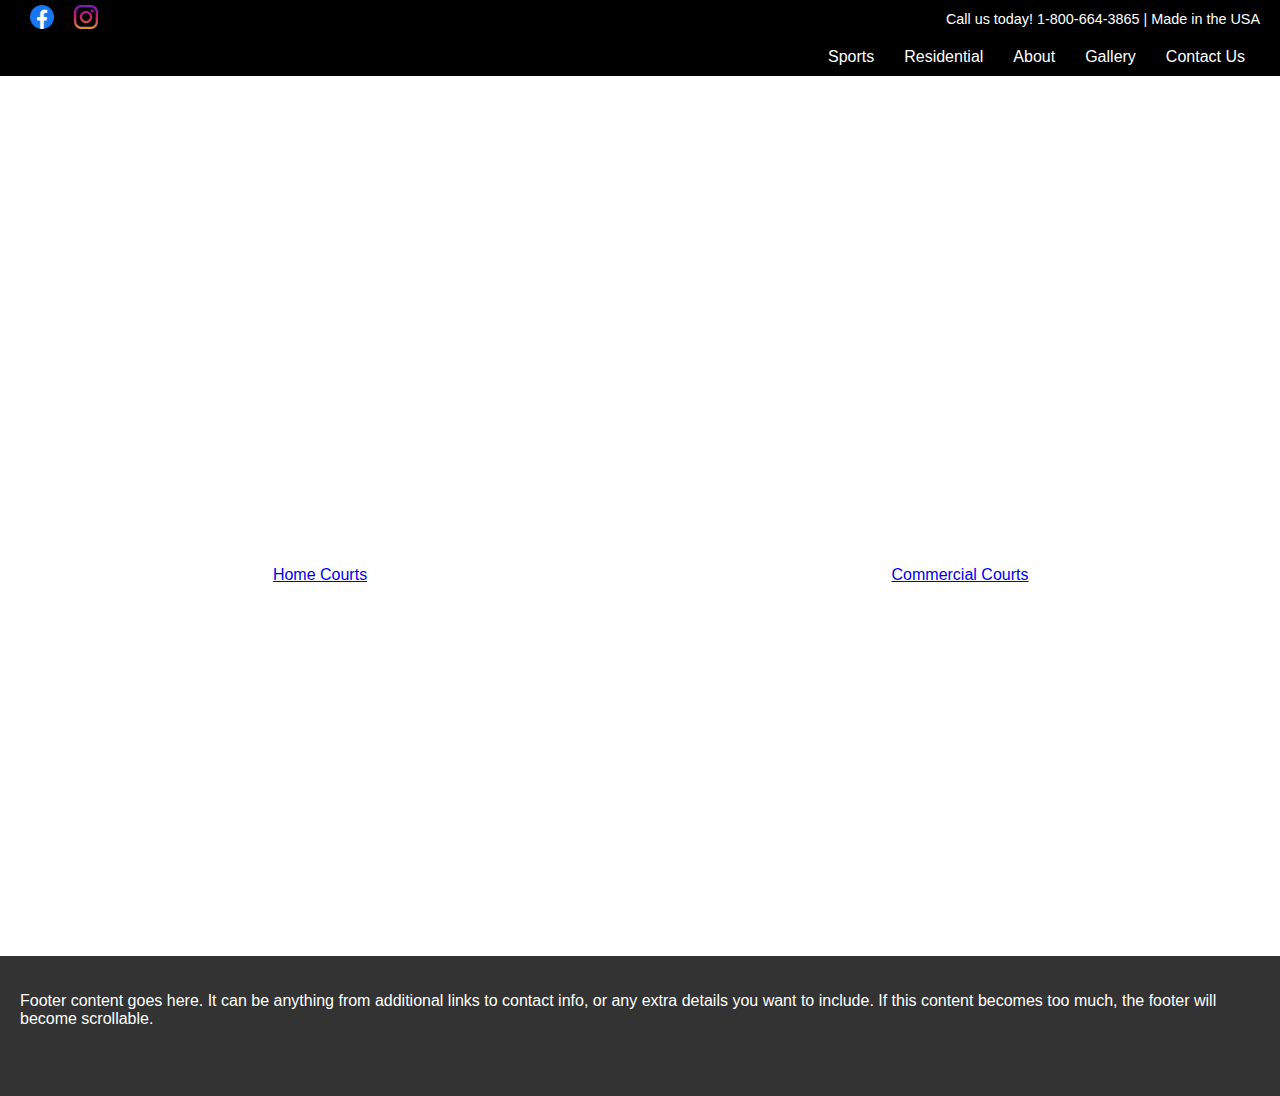
==== home.html @ 564b6798 "first commit" ====
<!DOCTYPE html>
<html lang="en">
  <head>
    <meta charset="UTF-8" />
    <meta name="viewport" content="width=device-width, initial-scale=1.0" />
    <title>Snapsports Athletic Surfaces</title>
    <style>
      body,
      html {
        margin: 0;
        padding: 0;
        font-family: Arial, sans-serif;
        height: 100%;
      }
      .header {
        background: #000;
        color: white;
      }
      .top-bar {
        display: flex;
        justify-content: space-between;
        align-items: center;
        padding: 5px 20px;
      }
      .social-media {
        display: flex;
      }
      .social-media a {
        color: white;
        text-decoration: none;
        padding: 0 10px;
      }
      .social-media img {
        height: 24px;
        width: auto;
      }
      .call-us {
        color: white;
        font-size: 0.9em;
      }
      .navigation {
        background: #000;
        padding: 10px 20px;
        display: flex;
        justify-content: flex-end;
      }
      .logo {
        flex: 1; /* ensures logo takes up remaining space pushing nav to the right */
      }
      .logo img {
        height: 50px;
      }
      .navbar {
        display: flex;
        list-style: none;
        padding: 0;
        margin: 0;
      }
      .navbar a {
        color: white;
        text-decoration: none;
        padding: 8px 15px;
      }
      .hero {
        display: flex;
        width: 100%;
        height: calc(110vh - 110px); /* Adjust based on total header height */
      }
      .hero-section {
        flex: 1;
        background-size: cover;
        background-position: center;
        color: white;
        display: flex;
        flex-direction: column;
        justify-content: center;
        align-items: center;
        text-align: center;
      }
      .footer {
        background: #333;
        color: white;
        padding: 20px;
        height: 100px;
        overflow-y: auto;
      }
    </style>
  </head>
  <body>
    <div class="header">
      <div class="top-bar">
        <div class="social-media">
          <a href="#facebook" aria-label="Facebook"
            ><img src="facebook.png" alt="Facebook"
          /></a>
          <a href="#instagram" aria-label="Instagram"
            ><img src="instagram.png" alt="Instagram"
          /></a>
          <!-- <a href="#linkedin" aria-label="LinkedIn"
            ><img src="linkedin-icon.png" alt="LinkedIn"
          /></a>
          <a href="#youtube" aria-label="YouTube"
            ><img src="youtube-icon.png" alt="YouTube"
          /></a> -->
        </div>
        <div class="call-us">
          Call us today! 1-800-664-3865 | Made in the USA
        </div>
      </div>
      <nav class="navigation">
        <div class="logo">
          <a href="home.html" src="logo.png" alt="iDream's Logo" />
        </div>
        <ul class="navbar">
          <li><a href="#sports">Sports</a></li>
          <!-- <li><a href="#surfaces">Surfaces</a></li> -->
          <li><a href="#residential">Residential</a></li>
          <!-- <li><a href="#commercial">Commercial</a></li> -->
          <li><a href="#about">About</a></li>
          <li><a href="#gallery">Gallery</a></li>
          <li><a href="#contact">Contact Us</a></li>
        </ul>
      </nav>
    </div>

    <div class="hero">
      <div
        class="hero-section"
        style="
          background-image: url('https://swimply-static.imgix.net/seo/hero/hoops.png?auto=compress%2Cformat&fit=min&fill=blur&w=2304&q=30&ixlib=react-9.8.1');
        "
      >
        <h2>RESIDENTIAL COURTS & GYM FLOORING</h2>
        <p>
          A multi-court isn't just an investment in your home, it’s an
          investment in your family.
        </p>
        <a href="#home-courts" class="button">Home Courts</a>
      </div>
      <div
        class="hero-section"
        style="
          background-image: url('https://www.freep.com/gcdn/authoring/authoring-images/2023/09/07/PDTF/70789041007-st-johns-2023-aug-h-9-3232.jpg?crop=3295,1862,x0,y1167&width=3200&height=1809&format=pjpg&auto=webp');
        "
      >
        <h2>COMMERCIAL ATHLETIC COURTS & GYM FLOORING</h2>
        <p>
          Whether your facility is indoors or outdoors SnapSports® has the
          athletic court for you.
        </p>
        <a href="#commercial-courts" class="button">Commercial Courts</a>
      </div>
    </div>

    <footer class="footer">
      <p>
        Footer content goes here. It can be anything from additional links to
        contact info, or any extra details you want to include. If this content
        becomes too much, the footer will become scrollable.
      </p>
    </footer>
  </body>
</html>
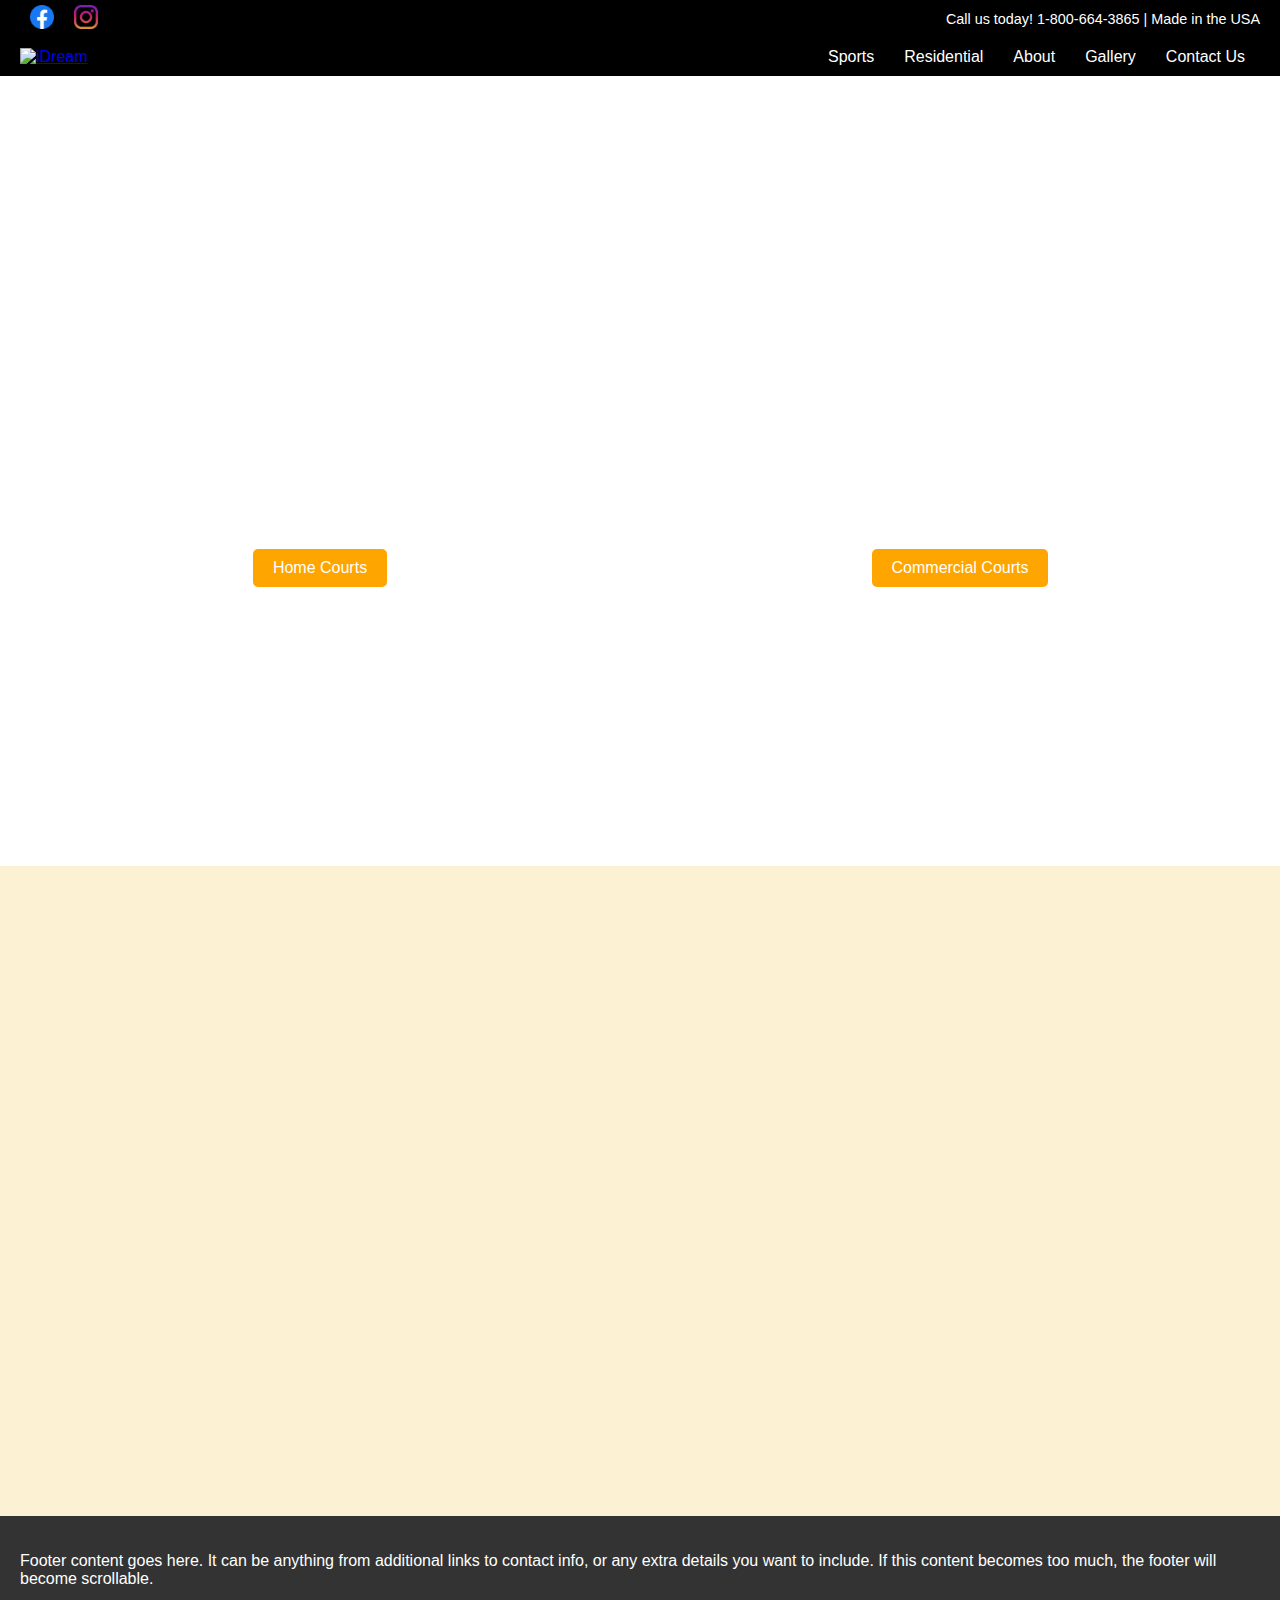
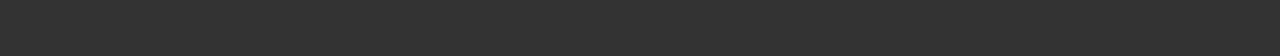
==== commit a736c59b: "sports page" ====
--- a/home.html
+++ b/home.html
@@ -1,163 +1,97 @@
 <!DOCTYPE html>
 <html lang="en">
-  <head>
-    <meta charset="UTF-8" />
-    <meta name="viewport" content="width=device-width, initial-scale=1.0" />
-    <title>Snapsports Athletic Surfaces</title>
-    <style>
-      body,
-      html {
-        margin: 0;
-        padding: 0;
-        font-family: Arial, sans-serif;
-        height: 100%;
-      }
-      .header {
-        background: #000;
-        color: white;
-      }
-      .top-bar {
-        display: flex;
-        justify-content: space-between;
-        align-items: center;
-        padding: 5px 20px;
-      }
-      .social-media {
-        display: flex;
-      }
-      .social-media a {
-        color: white;
-        text-decoration: none;
-        padding: 0 10px;
-      }
-      .social-media img {
-        height: 24px;
-        width: auto;
-      }
-      .call-us {
-        color: white;
-        font-size: 0.9em;
-      }
-      .navigation {
-        background: #000;
-        padding: 10px 20px;
-        display: flex;
-        justify-content: flex-end;
-      }
-      .logo {
-        flex: 1; /* ensures logo takes up remaining space pushing nav to the right */
-      }
-      .logo img {
-        height: 50px;
-      }
-      .navbar {
-        display: flex;
-        list-style: none;
-        padding: 0;
-        margin: 0;
-      }
-      .navbar a {
-        color: white;
-        text-decoration: none;
-        padding: 8px 15px;
-      }
-      .hero {
-        display: flex;
-        width: 100%;
-        height: calc(110vh - 110px); /* Adjust based on total header height */
-      }
-      .hero-section {
-        flex: 1;
-        background-size: cover;
-        background-position: center;
-        color: white;
-        display: flex;
-        flex-direction: column;
-        justify-content: center;
-        align-items: center;
-        text-align: center;
-      }
-      .footer {
-        background: #333;
-        color: white;
-        padding: 20px;
-        height: 100px;
-        overflow-y: auto;
-      }
-    </style>
-  </head>
-  <body>
+<head>
+    <meta charset="UTF-8">
+    <meta name="viewport" content="width=device-width, initial-scale=1.0">
+    <title>iDream</title>
+    <link rel="stylesheet" href="styles.css">
+</head>
+<body>
     <div class="header">
-      <div class="top-bar">
-        <div class="social-media">
-          <a href="#facebook" aria-label="Facebook"
-            ><img src="facebook.png" alt="Facebook"
-          /></a>
-          <a href="#instagram" aria-label="Instagram"
-            ><img src="instagram.png" alt="Instagram"
-          /></a>
-          <!-- <a href="#linkedin" aria-label="LinkedIn"
-            ><img src="linkedin-icon.png" alt="LinkedIn"
-          /></a>
-          <a href="#youtube" aria-label="YouTube"
-            ><img src="youtube-icon.png" alt="YouTube"
-          /></a> -->
+        <div class="top-bar">
+            <div class="social-media">
+                <a href="#facebook" aria-label="Facebook"><img src="facebook.png" alt="Facebook" /></a>
+                <a href="#instagram" aria-label="Instagram"><img src="instagram.png" alt="Instagram" /></a>
+            </div>
+            <div class="call-us">
+                Call us today! 1-800-664-3865 | Made in the USA
+            </div>
         </div>
-        <div class="call-us">
-          Call us today! 1-800-664-3865 | Made in the USA
-        </div>
-      </div>
-      <nav class="navigation">
-        <div class="logo">
-          <a href="home.html" src="logo.png" alt="iDream's Logo" />
-        </div>
-        <ul class="navbar">
-          <li><a href="#sports">Sports</a></li>
-          <!-- <li><a href="#surfaces">Surfaces</a></li> -->
-          <li><a href="#residential">Residential</a></li>
-          <!-- <li><a href="#commercial">Commercial</a></li> -->
-          <li><a href="#about">About</a></li>
-          <li><a href="#gallery">Gallery</a></li>
-          <li><a href="#contact">Contact Us</a></li>
-        </ul>
-      </nav>
+        <nav class="navigation">
+            <div class="logo">
+                <a href="home.html"><img src="logo.png" alt="iDream" /></a>
+            </div>
+            <ul class="navbar">
+                <li><a href="sports.html">Sports</a></li>
+                <li><a href="#residential">Residential</a></li>
+                <li><a href="#about">About</a></li>
+                <li><a href="#gallery">Gallery</a></li>
+                <li><a href="#contact">Contact Us</a></li>
+            </ul>
+        </nav>
     </div>
 
     <div class="hero">
-      <div
-        class="hero-section"
-        style="
-          background-image: url('https://swimply-static.imgix.net/seo/hero/hoops.png?auto=compress%2Cformat&fit=min&fill=blur&w=2304&q=30&ixlib=react-9.8.1');
-        "
-      >
-        <h2>RESIDENTIAL COURTS & GYM FLOORING</h2>
-        <p>
-          A multi-court isn't just an investment in your home, it’s an
-          investment in your family.
-        </p>
-        <a href="#home-courts" class="button">Home Courts</a>
-      </div>
-      <div
-        class="hero-section"
-        style="
-          background-image: url('https://www.freep.com/gcdn/authoring/authoring-images/2023/09/07/PDTF/70789041007-st-johns-2023-aug-h-9-3232.jpg?crop=3295,1862,x0,y1167&width=3200&height=1809&format=pjpg&auto=webp');
-        "
-      >
-        <h2>COMMERCIAL ATHLETIC COURTS & GYM FLOORING</h2>
-        <p>
-          Whether your facility is indoors or outdoors SnapSports® has the
-          athletic court for you.
-        </p>
-        <a href="#commercial-courts" class="button">Commercial Courts</a>
-      </div>
+        <div class="hero-section" style="background-image: url('https://swimply-static.imgix.net/seo/hero/hoops.png?auto=compress%2Cformat&fit=min&fill=blur&w=2304&q=30&ixlib=react-9.8.1');">
+            <h2>RESIDENTIAL COURTS & GYM FLOORING</h2>
+            <p>A multi-court isn't just an investment in your home, it’s an investment in your family.</p>
+            <a href="#home-courts" class="button">Home Courts</a>
+        </div>
+        <div class="hero-section" style="background-image: url('https://www.freep.com/gcdn/authoring/authoring-images/2023/09/07/PDTF/70789041007-st-johns-2023-aug-h-9-3232.jpg?crop=3295,1862,x0,y1167&width=3200&height=1809&format=pjpg&auto=webp');">
+            <h2>COMMERCIAL ATHLETIC COURTS & GYM FLOORING</h2>
+            <p>Whether your facility is indoors or outdoors SnapSports® has the athletic court for you.</p>
+            <a href="#commercial-courts" class="button">Commercial Courts</a>
+        </div>
     </div>
 
+    <!-- New Section -->
+    <section id="sports-section" class="sports-section">
+        <div class="sport-item" style="background-image: url('https://www.snapsports.com/wp-content/uploads/2021/03/multi-sport.png');">
+            <div class="overlay">
+                <h2>Multi-Sports</h2>
+            </div>
+        </div>
+        <div class="sport-item" style="background-image: url('https://www.snapsports.com/wp-content/uploads/2021/03/basketball.png');">
+            <div class="overlay">
+                <h2>Basketball</h2>
+            </div>
+        </div>
+
+        <div class="sport-item" style="background-image: url('https://www.snapsports.com/wp-content/uploads/2021/03/pickleball.png');">
+            <div class="overlay">
+                <h2>Pickleball</h2>
+            </div>
+        </div>
+        <div class="sport-item" style="background-image: url('https://images.vexels.com/media/users/3/130309/isolated/preview/dd2a02dba2325673e7b32d1ea560e192-female-tennis-player-silhouette-1.png?w=360');">
+            <div class="overlay">
+                <h2>Racket Sports</h2>
+            </div>
+        </div>
+
+        <div class="sport-item" style="background-image: url('');">
+            <div class="overlay">
+                <h2>Volleyball</h2>
+            </div>
+        </div>
+        <div class="sport-item" style="background-image: url('path-to-your-image');">
+            <div class="overlay">
+                <h2>Inline Hockey</h2>
+            </div>
+        </div>
+        <div class="sport-item" style="background-image: url('https://www.snapsports.com/wp-content/uploads/2022/10/futsal.webp');">
+            <div class="overlay">
+                <h2>Futsal</h2>
+            </div>
+        </div>
+        <div class="sport-item" style="background-image: url('path-to-your-image');">
+            <div class="overlay">
+                <h2>Handball</h2>
+            </div>
+        </div>
+    </section>
+
     <footer class="footer">
-      <p>
-        Footer content goes here. It can be anything from additional links to
-        contact info, or any extra details you want to include. If this content
-        becomes too much, the footer will become scrollable.
-      </p>
+        <p>Footer content goes here. It can be anything from additional links to contact info, or any extra details you want to include. If this content becomes too much, the footer will become scrollable.</p>
     </footer>
-  </body>
-</html>
+</body>
+</html>--- a/styles.css
+++ b/styles.css
@@ -0,0 +1,152 @@
+body, html {
+  margin: 0;
+  padding: 0;
+  font-family: Arial, sans-serif;
+  height: 100%;
+}
+
+.header {
+  background: #000;
+  color: white;
+}
+
+.top-bar {
+  display: flex;
+  justify-content: space-between;
+  align-items: center;
+  padding: 5px 20px;
+}
+
+.social-media {
+  display: flex;
+}
+
+.social-media a {
+  color: white;
+  text-decoration: none;
+  padding: 0 10px;
+}
+
+.social-media img {
+  height: 24px;
+  width: auto;
+}
+
+.call-us {
+  color: white;
+  font-size: 0.9em;
+}
+
+.navigation {
+  background: #000;
+  padding: 10px 20px;
+  display: flex;
+  justify-content: flex-end;
+}
+
+.logo {
+  flex: 1; /* ensures logo takes up remaining space pushing nav to the right */
+}
+
+.logo img {
+  height: 50px;
+}
+
+.navbar {
+  display: flex;
+  list-style: none;
+  padding: 0;
+  margin: 0;
+}
+
+.navbar a {
+  color: white;
+  text-decoration: none;
+  padding: 8px 15px;
+}
+
+.hero {
+  display: flex;
+  width: 100%;
+  height: calc(100vh - 110px); /* Adjust based on total header height */
+}
+
+.hero-section {
+  flex: 1;
+  background-size: cover;
+  background-position: center;
+  color: white;
+  display: flex;
+  flex-direction: column;
+  justify-content: center;
+  align-items: center;
+  text-align: center;
+  padding: 20px;
+}
+
+.hero-section h2 {
+  font-size: 2em;
+  margin-bottom: 10px;
+}
+
+.hero-section p {
+  font-size: 1.2em;
+  margin-bottom: 20px;
+}
+
+.hero-section .button {
+  background-color: orange;
+  color: white;
+  padding: 10px 20px;
+  text-decoration: none;
+  font-size: 1em;
+  border-radius: 5px;
+}
+
+.sports-section {
+  display: grid;
+  grid-template-columns: repeat(4, 1fr);
+  gap: 10px;
+  padding: 20px;
+  background: #fdf1d3;
+}
+
+.sport-item {
+  position: relative;
+  background-size: cover;
+  background-position: center;
+  height: 300px;
+  display: flex;
+  align-items: center;
+  justify-content: center;
+  color: white;
+  font-size: 1.2em;
+  text-transform: uppercase;
+}
+
+.sport-item .overlay {
+  position: absolute;
+  top: 0;
+  right: 0;
+  bottom: 0;
+  left: 0;
+  background: rgba(0, 0, 0, 0.5);
+  display: flex;
+  align-items: center;
+  justify-content: center;
+  text-align: center;
+  opacity: 0;
+  transition: opacity 0.3s;
+}
+
+.sport-item:hover .overlay {
+  opacity: 1;
+}
+
+.footer {
+  background: #333;
+  color: white;
+  padding: 20px;
+  height: 100px;
+  overflow-y: auto;
+}
